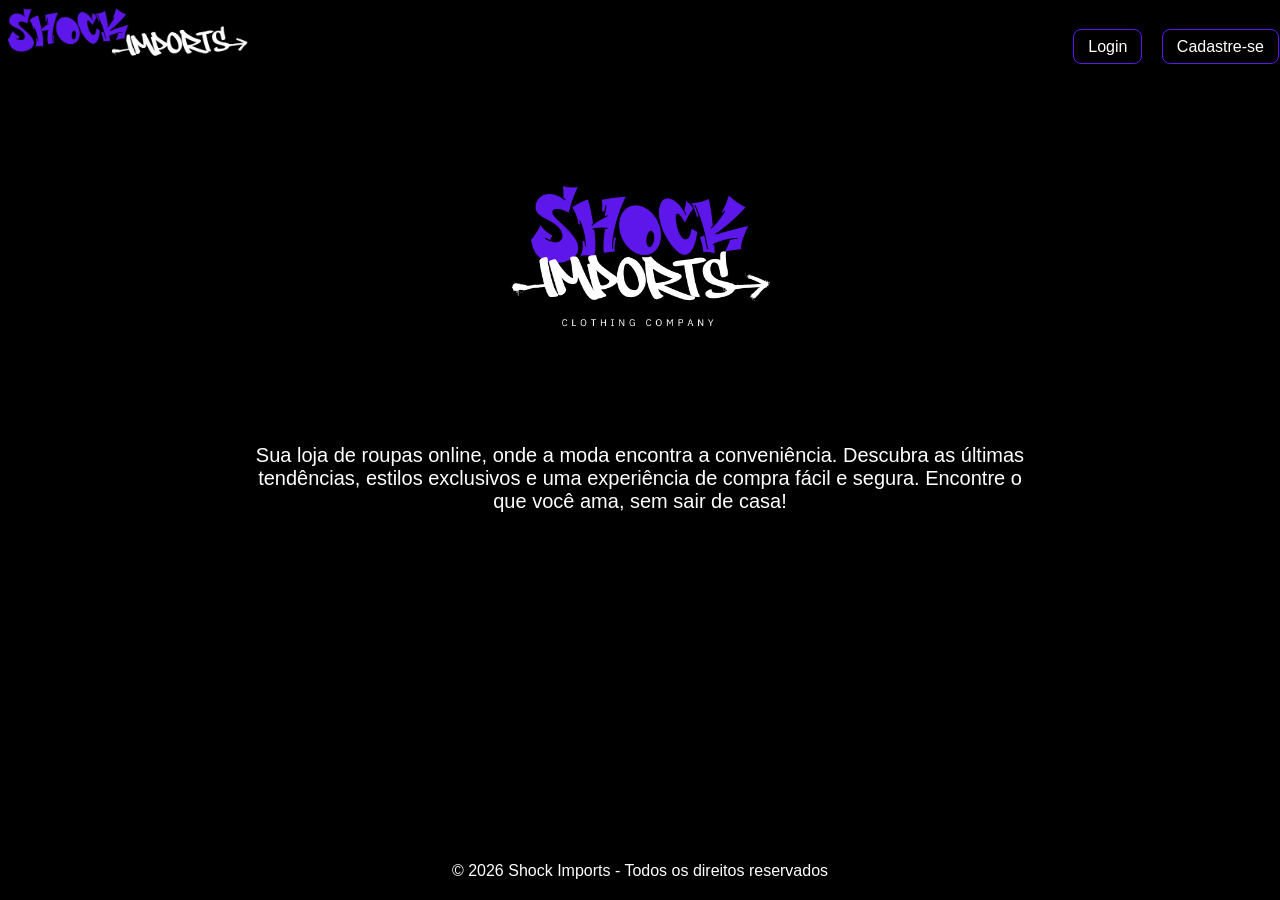
==== index.html @ cb39050e "nome" ====
<!DOCTYPE html>
<html lang="pt-BR">
<head>
    <meta charset="UTF-8">
    <meta name="viewport" content="width=device-width, initial-scale=1.0">
    <title>Modas</title>
    <link rel="stylesheet" href="style.css">
</head>
<body>

    <header>
        <div class="barra-topo">
            <div class="logo-topo">
                <img src="assents/Design sem nome.png" alt="Logo_Marca" width="500" height="100">
            </div>
            <div class="menu-topo">
                <a href="http://GOOGLE.COM" target="_blank">Login</a>
                <a href="http://GOOGLE.COM" target="_blank">Cadastre-se</a>
            </div>
        </div>
    </header>

    <main>
        <img src="assents/shockimports logo.png" alt="Logo_Marca" width="300" height="100">

        <p>
            Sua loja de roupas online, onde a moda encontra a conveniência. 
            Descubra as últimas tendências, estilos exclusivos e uma experiência 
            de compra fácil e segura. Encontre o que você ama, sem sair de casa!
        </p>
    </main>

    <footer>
        © 2026 Shock Imports - Todos os direitos reservados
    </footer>

</body>
</html>
---- style.css ----
* {
    margin: 0;
    padding: 0;
    box-sizing: border-box;
}


body {
    font-family: Arial, sans-serif;
    background-color: #000000;
    padding-top: 70px;
    padding-bottom: 60px 
}

.barra-topo {
    position: fixed;
    top: 0;
    width: 100%;
    background-color: rgb(0, 0, 0);
    color: white;
    display: flex;
    justify-content: space-between;
    align-items: center;
    padding: 1px 1px; 
    z-index: 1000;
}

.logo-topo {
    font-size: 18px;
    font-weight: bold;
}

.menu-topo a {
    text-decoration: none;
    color: white;
    margin-left: 15px;
    padding: 8px 14px;
    border: 1px solid rgb(94, 23, 235);
    border-radius: 8px;
    transition: 0.3s;
}

.menu-topo a:hover {
    background-color: rgb(94, 23, 235);
    border-color: rgb(255, 255, 255);
}

footer {
    position: fixed;
    bottom: 0;
    left: 0;
    width: 100%;
    background-color: black;
    color: white;
    text-align: center;
    padding: 15px;
}


main {
    text-align: center;
    padding: 40px 20px;
}

img {
    max-width: 50%;
    height: auto;
    margin-bottom: 30px;
}

p {
    font-size: 20px;
    max-width: 800px;
    margin: 0 auto 40px auto;
    color: rgb(255, 255, 255);
}


footer {
    background-color: rgb(0, 0, 0);
    color: white;
    text-align: center;
    padding: 20px;
    margin-top: 40px;
}
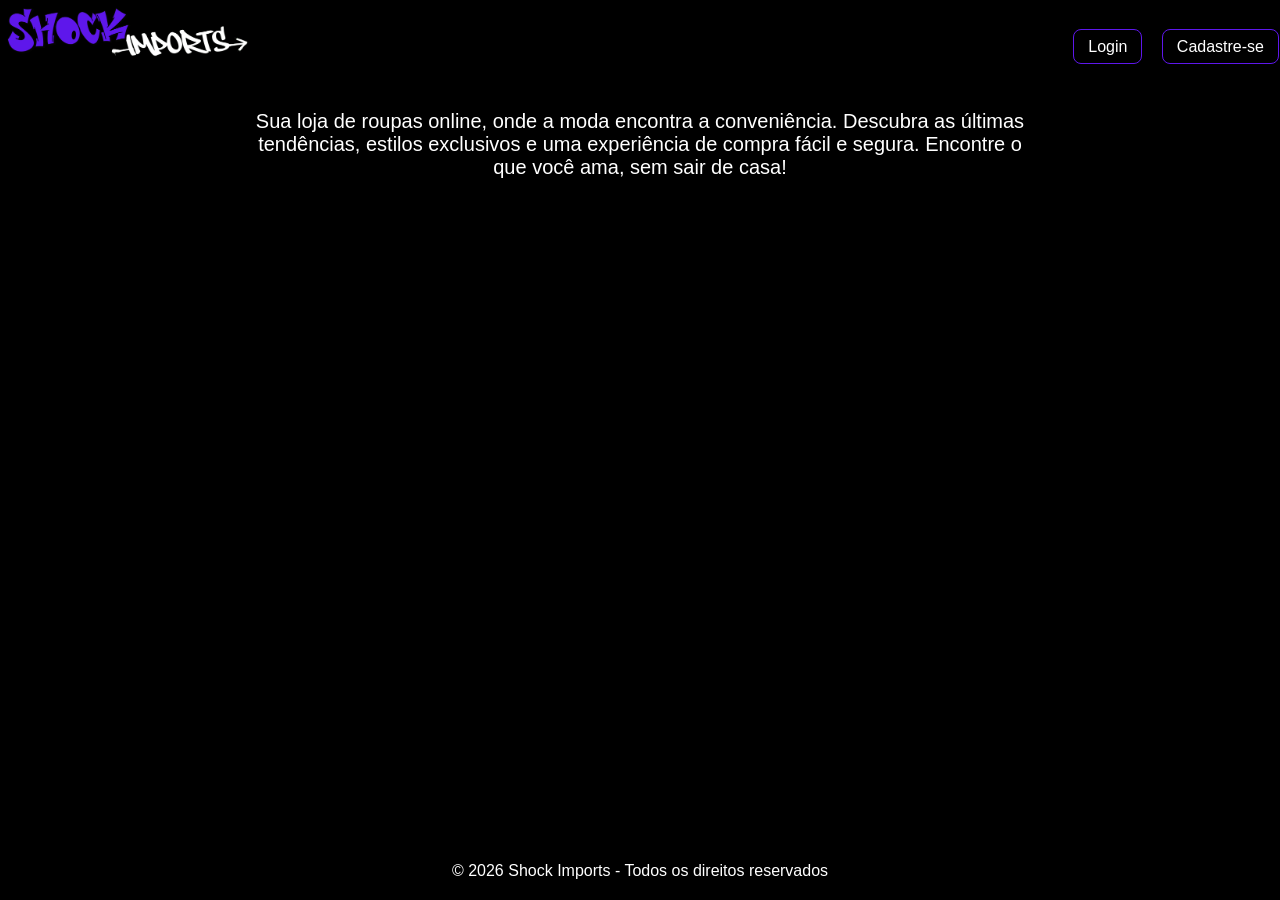
==== commit 9235643b: "Merge branch 'main' of https://github.com/robertcefas/Projeto01.19-02" ====
--- a/index.html
+++ b/index.html
@@ -21,7 +21,7 @@
     </header>
 
     <main>
-        <img src="assents/shockimports logo.png" alt="Logo_Marca" width="300" height="100">
+        
 
         <p>
             Sua loja de roupas online, onde a moda encontra a conveniência. 
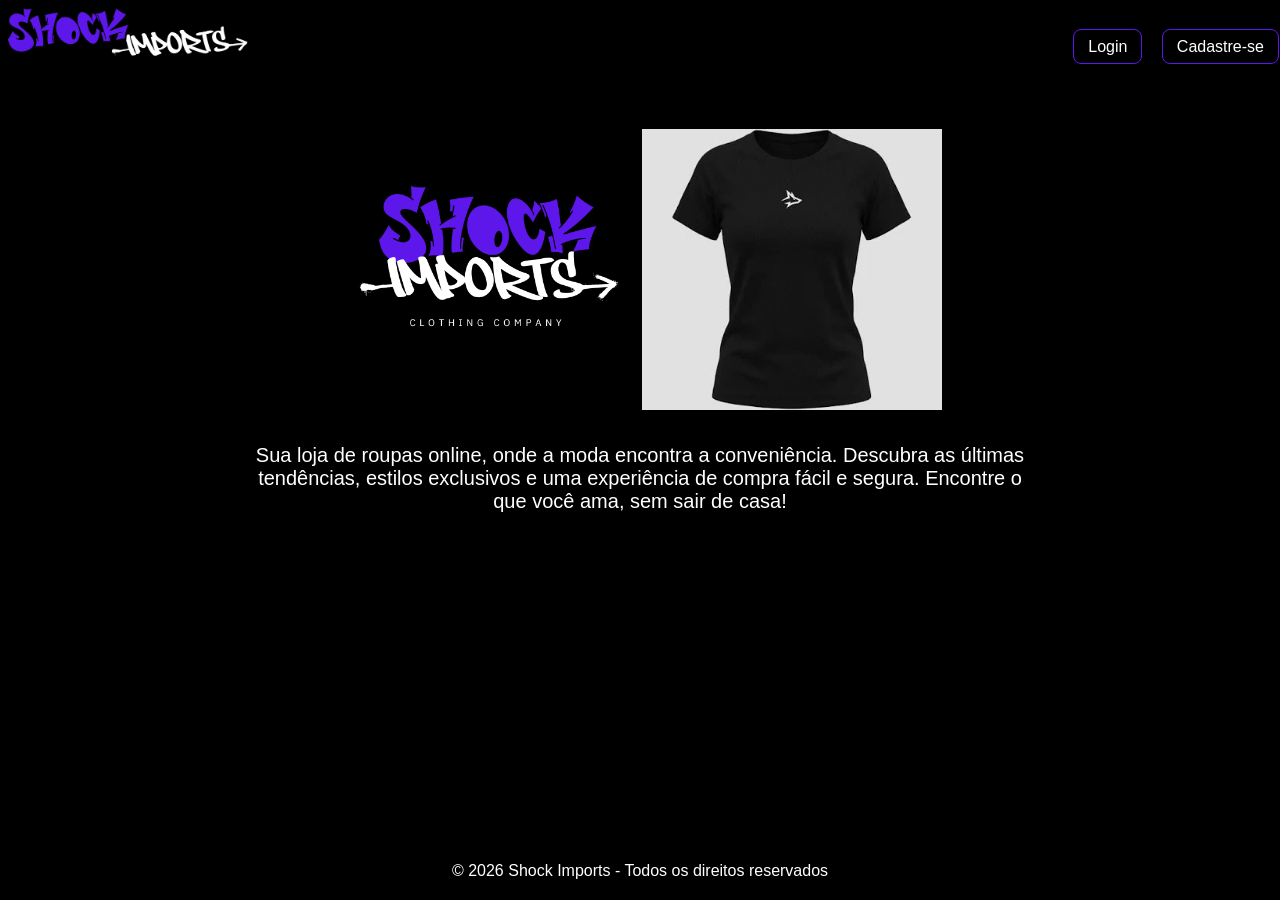
==== commit eeacd8f9: "kayo nov" ====
--- a/index.html
+++ b/index.html
@@ -21,8 +21,9 @@
     </header>
 
     <main>
+        <img src="assents/shockimports logo.png" alt="Logo_Marca" width="300" height="100">
+        <img src="assents/shopping.png" alt="Logo_Marca" width="300" height="100">
         
-
         <p>
             Sua loja de roupas online, onde a moda encontra a conveniência. 
             Descubra as últimas tendências, estilos exclusivos e uma experiência 
@@ -30,6 +31,7 @@
         </p>
     </main>
 
+    <!-- Rodapé -->
     <footer>
         © 2026 Shock Imports - Todos os direitos reservados
     </footer>
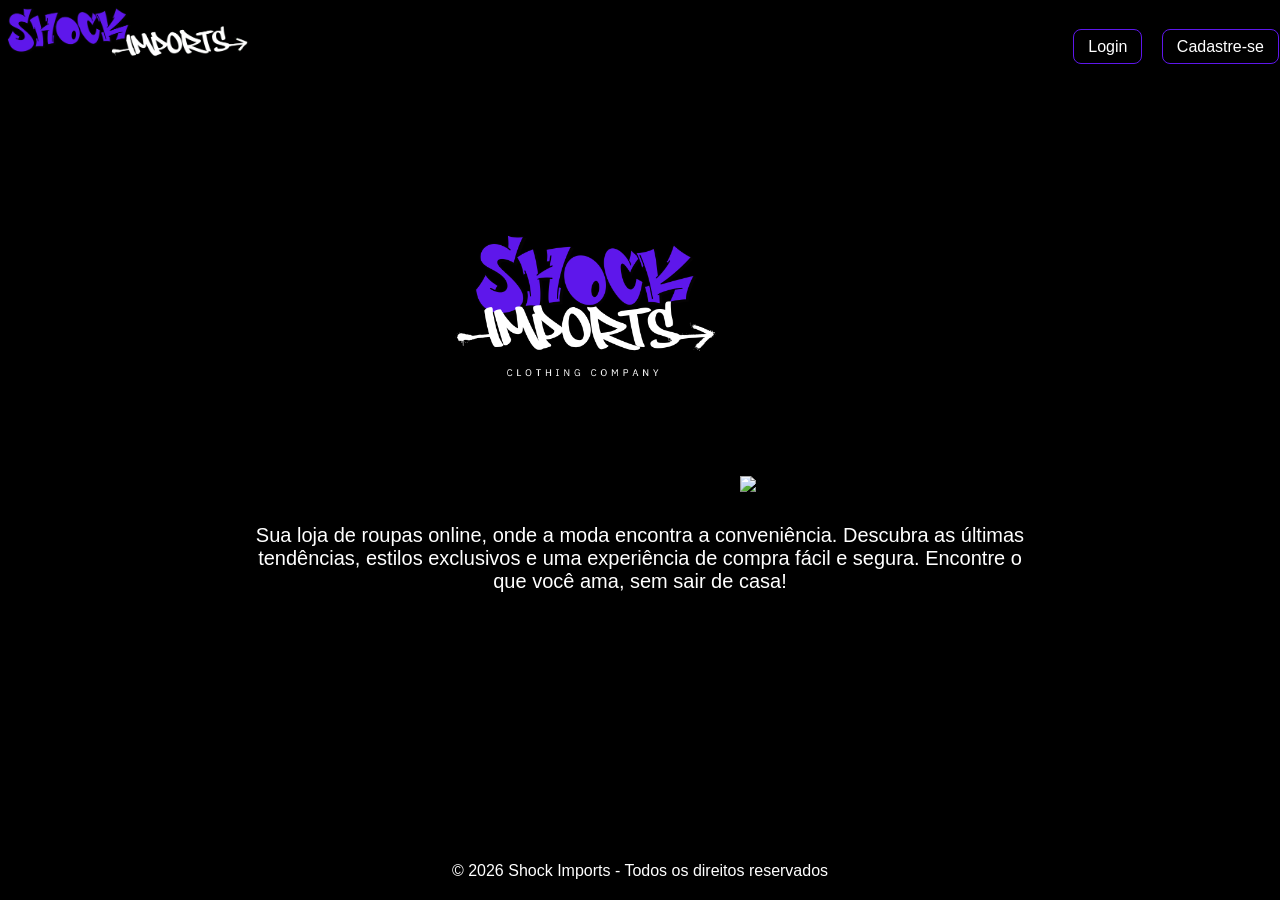
==== commit 6c52b839: "aaaa" ====
--- a/index.html
+++ b/index.html
@@ -18,6 +18,10 @@
                 <a href="http://GOOGLE.COM" target="_blank">Cadastre-se</a>
             </div>
         </div>
+        <div>  
+         <img src="download.png"
+        </div>
+
     </header>
 
     <main>
@@ -31,7 +35,6 @@
         </p>
     </main>
 
-    <!-- Rodapé -->
     <footer>
         © 2026 Shock Imports - Todos os direitos reservados
     </footer>
--- a/style.css
+++ b/style.css
@@ -29,6 +29,9 @@
     font-size: 18px;
     font-weight: bold;
 }
+
+
+
 
 .menu-topo a {
     text-decoration: none;
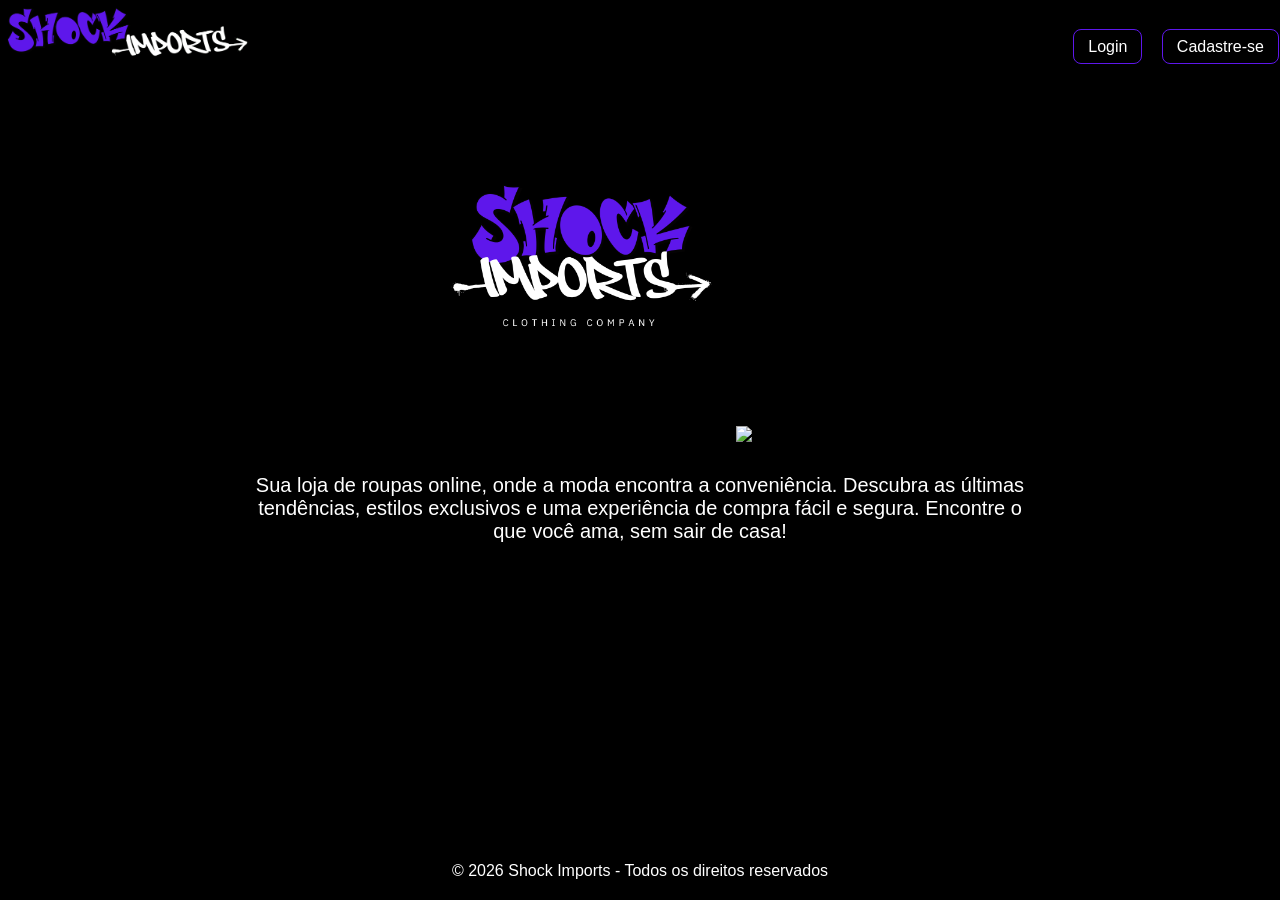
==== commit 25a6a08f: "q" ====
--- a/index.html
+++ b/index.html
@@ -18,15 +18,12 @@
                 <a href="http://GOOGLE.COM" target="_blank">Cadastre-se</a>
             </div>
         </div>
-        <div>  
-         <img src="download.png"
-        </div>
 
     </header>
 
     <main>
         <img src="assents/shockimports logo.png" alt="Logo_Marca" width="300" height="100">
-        <img src="assents/shopping.png" alt="Logo_Marca" width="300" height="100">
+        <img src="fundoP.png" alt="Imagem nova" width="300" height="100">
         
         <p>
             Sua loja de roupas online, onde a moda encontra a conveniência. 
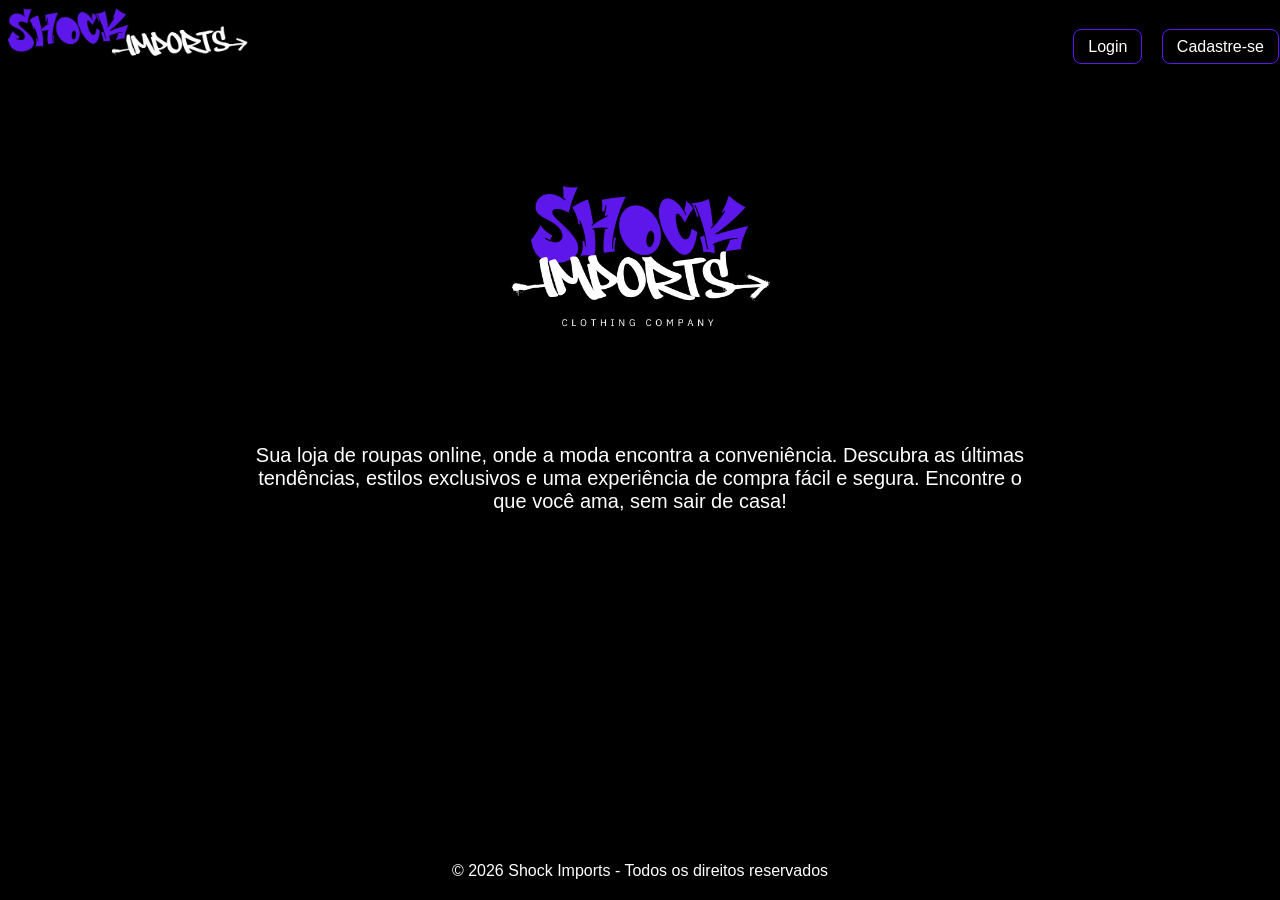
==== commit 06567931: "remoção de arquivo" ====
--- a/index.html
+++ b/index.html
@@ -23,8 +23,7 @@
 
     <main>
         <img src="assents/shockimports logo.png" alt="Logo_Marca" width="300" height="100">
-        <img src="fundoP.png" alt="Imagem nova" width="300" height="100">
-        
+              
         <p>
             Sua loja de roupas online, onde a moda encontra a conveniência. 
             Descubra as últimas tendências, estilos exclusivos e uma experiência 
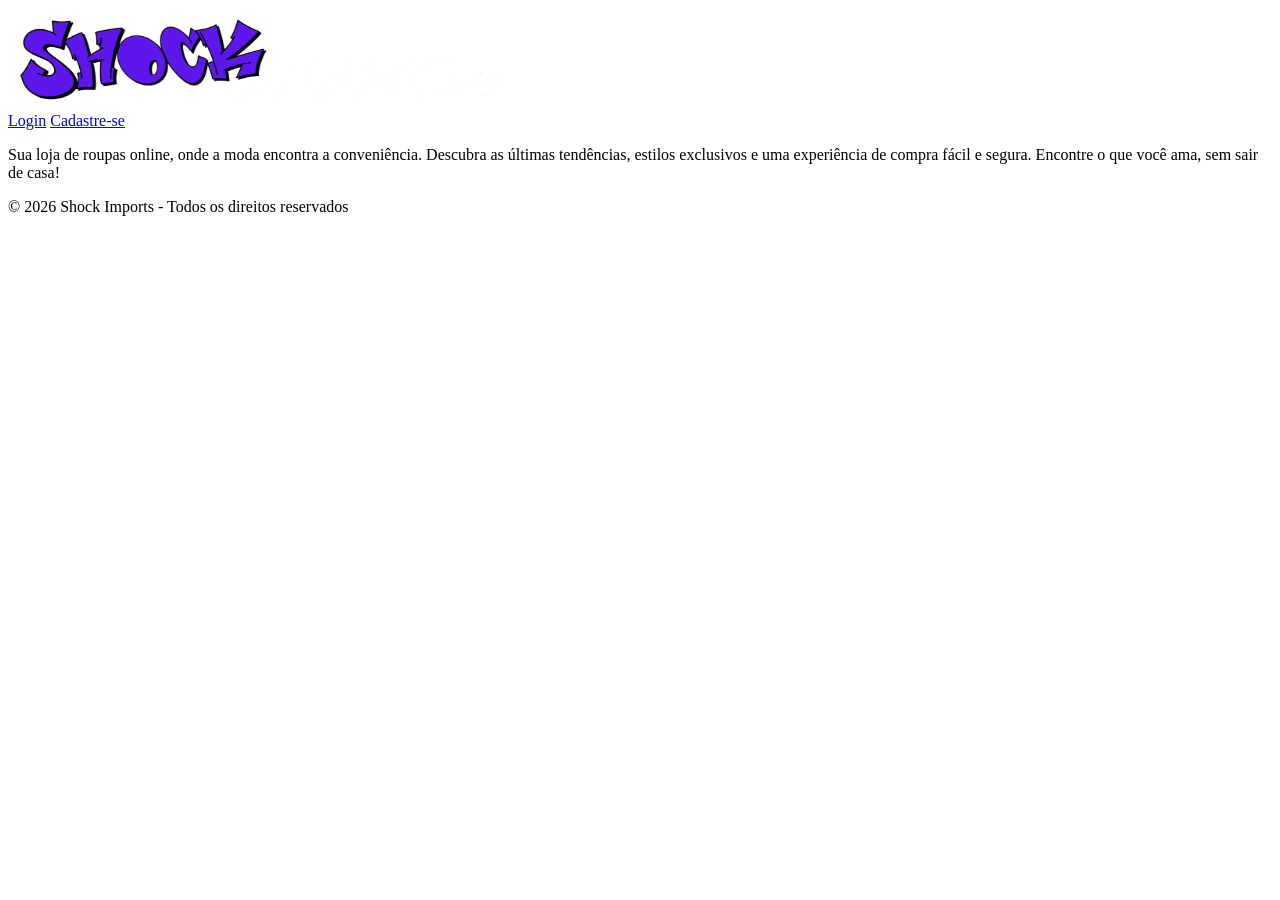
==== commit 70175d8b: "bug" ====
--- a/index.html
+++ b/index.html
@@ -22,8 +22,8 @@
     </header>
 
     <main>
-        <img src="assents/shockimports logo.png" alt="Logo_Marca" width="300" height="100">
-              
+        
+
         <p>
             Sua loja de roupas online, onde a moda encontra a conveniência. 
             Descubra as últimas tendências, estilos exclusivos e uma experiência 
